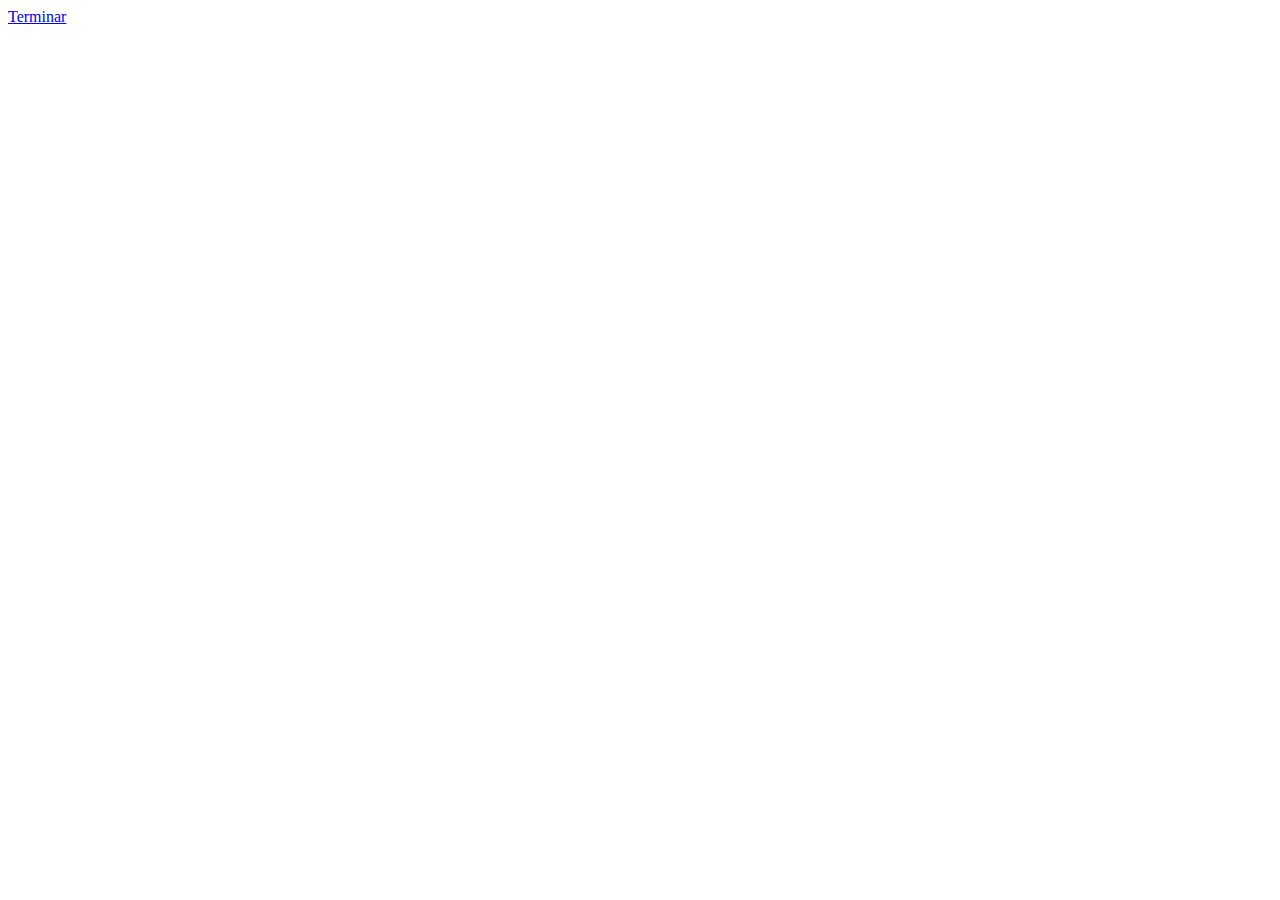
==== final.html @ 939c969f "Add files via upload" ====
<!DOCTYPE html>
<html lang="en">
<head>
    <meta charset="UTF-8">
    <meta name="viewport" content="width=device-width, initial-scale=1.0">
    <title>desayunar</title>
<!--  relacionar archivo index.html con el archivo estilos.css -->
    <link rel="stylesheet" href="estilosfinal.css">
<!--  colocar una imagen en la esquina izquierda de la pestaña -->
<link rel="icon" type="img/gatito" href="img/iconoFinal.png" >


</head>
<body>
    
    <a class="btn" href="/index.html">Terminar</a>

</body>
</html>
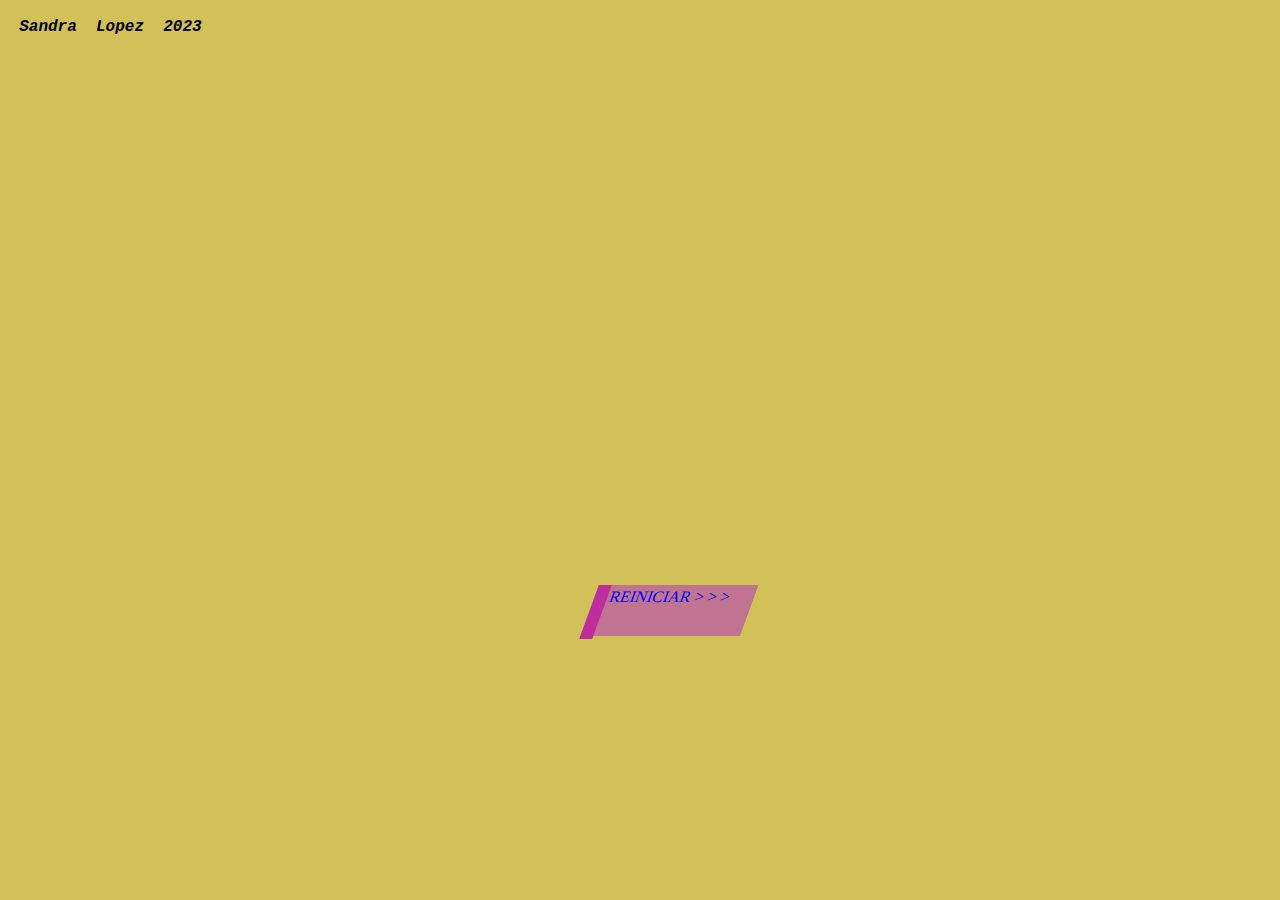
==== commit eed24f17: "Add files via upload" ====
--- a/final.html
+++ b/final.html
@@ -9,11 +9,19 @@
 <!--  colocar una imagen en la esquina izquierda de la pestaña -->
 <link rel="icon" type="img/gatito" href="img/iconoFinal.png" >
 
+</head>
 
-</head>
+
 <body>
-    
-    <a class="btn" href="/index.html">Terminar</a>
+
+    <p>
+        <b><i></br><pre>  Sandra  Lopez  2023</pre> </i></b></a>
+   </p>
+
+
+<div class="salaEstar">
+    <a  href="/index.html"class="btn-final" id="btn-final"></a>
+</div>
 
 </body>
 </html>--- a/estilosfinal.css
+++ b/estilosfinal.css
@@ -0,0 +1,75 @@
+* {
+    margin: 0;
+    padding: 0;
+    font-family: 'Courier New', Courier, monospace;
+   
+}
+
+body{
+    background-color: rgb(209, 193, 88);
+    background-image: url("img/salaEstar.png");
+    height: 100vh;  /*alto de todo el body*/
+   /* display: flex;  Hace flexible el tamaño de los elementos, para que se acomoden todas a un 
+    mismo nivel osea que dejaría todas las cartas a una misma altura, aunque les achica el tamaño*/
+    /* alinea a sus hijos sobre el eje vertical, en este caso los hijos son los div*/
+    /*justify-content: center;  justifica a los hijos en el eje horizontal, y por este
+    motivo voy a tener que colocar el mismo width que eliga, para todas las class padre*/
+    /* align-items: center; centra a los hijos en el eje vertical*/
+    /* background-image: url(img/images33.gif); lo mejor es llamar desde
+    aqui a la imagen para utilizarla de fondo*/
+    background-repeat: no-repeat;
+    background-position: center center;
+    background-size: cover;/* hace que la imagen de fondo quede totalmente visible, 
+    sin importar si tapa o no todo lo debajo*/
+    /*background-size: cover;  hace que la imagen de fondo tape totalmente lo que este debajo,
+    sin importar si para ello la imagen de fondo pierde visibilidad completa*/
+}
+
+
+
+/* --------*/
+/* --------- BOTON ENLACE A index.html  ---------------------------------------------------*/
+
+.btn-final {
+    transition: all 0.6s ease;
+    z-index: 1;
+}
+
+.btn-final::after{
+    content: " ";
+    position: absolute;
+    width: 1%;
+    height: 6%;
+    left: 46%;
+    top: 65%;
+    background-color: rgb(191, 44, 157);
+    transform: skew(-20deg, 0deg);
+    transition: all 0.4s ease;
+}
+
+
+.btn-final::before{
+    content: " REINICIAR > > >";
+    font-family: cursive;
+    position: absolute;
+    width: 11%;
+    height: 5%;
+    left: 47%;
+    top: 65%;
+    transform: skew(-20deg, 0deg);
+    border: 3px solid #c17491;
+    background-color: #c17491;
+    transition: all 0.4s ease;
+     
+}
+
+.btn-final:hover::after{
+    background-color: aqua; 
+    transform: skew(-20deg, 0deg) translateX(155px);
+}
+
+.btn-final:hover::before{
+    background-color: aqua; 
+    border: 3px solid  aqua;
+    transform: skew(-20deg, 0deg) scale(1.1);
+}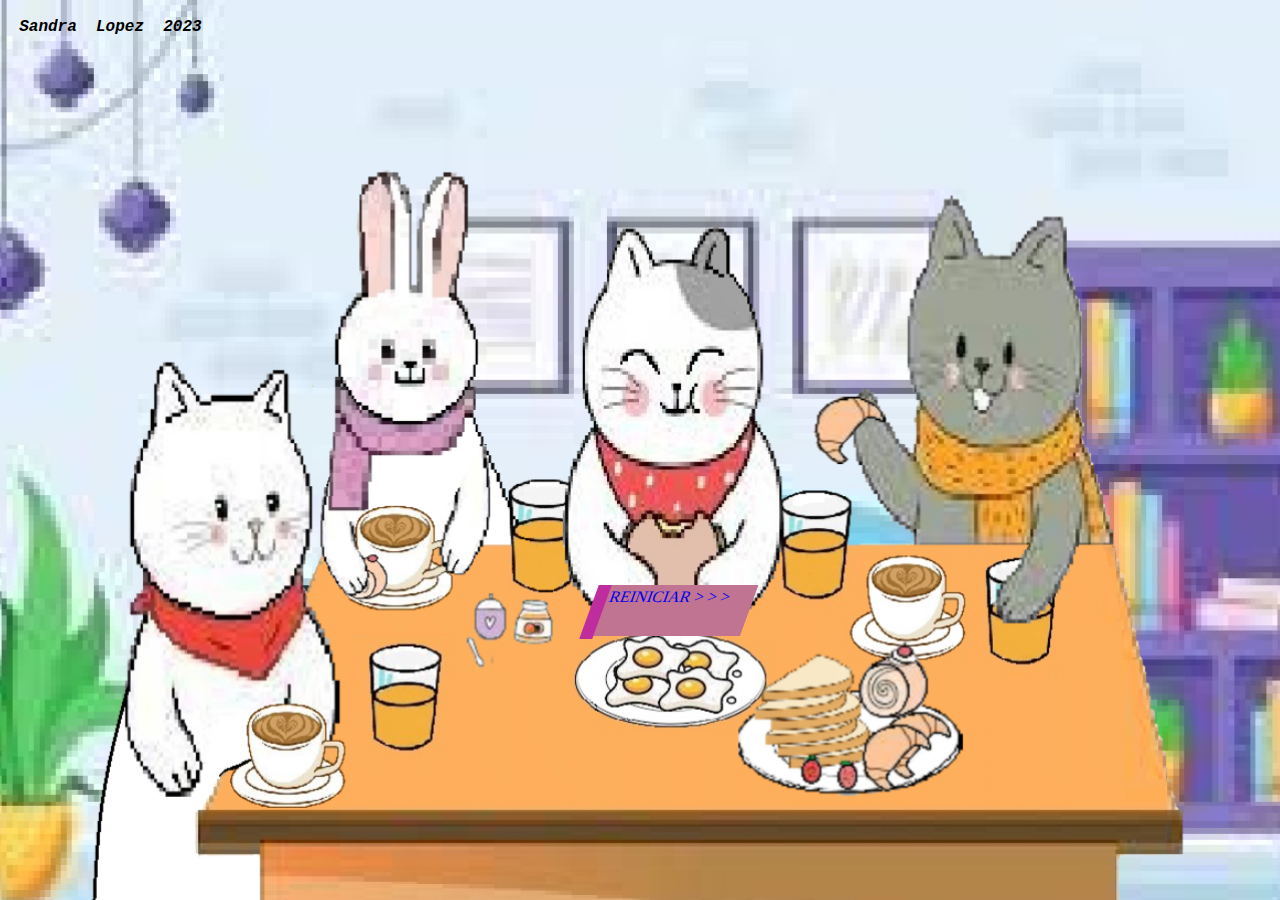
==== commit f95d9db5: "Update final.html" ====
--- a/final.html
+++ b/final.html
@@ -20,8 +20,8 @@
 
 
 <div class="salaEstar">
-    <a  href="/index.html"class="btn-final" id="btn-final"></a>
+    <a  href="/DesayunandoConSan/index.html"class="btn-final" id="btn-final"></a>
 </div>
 
 </body>
-</html>+</html>
